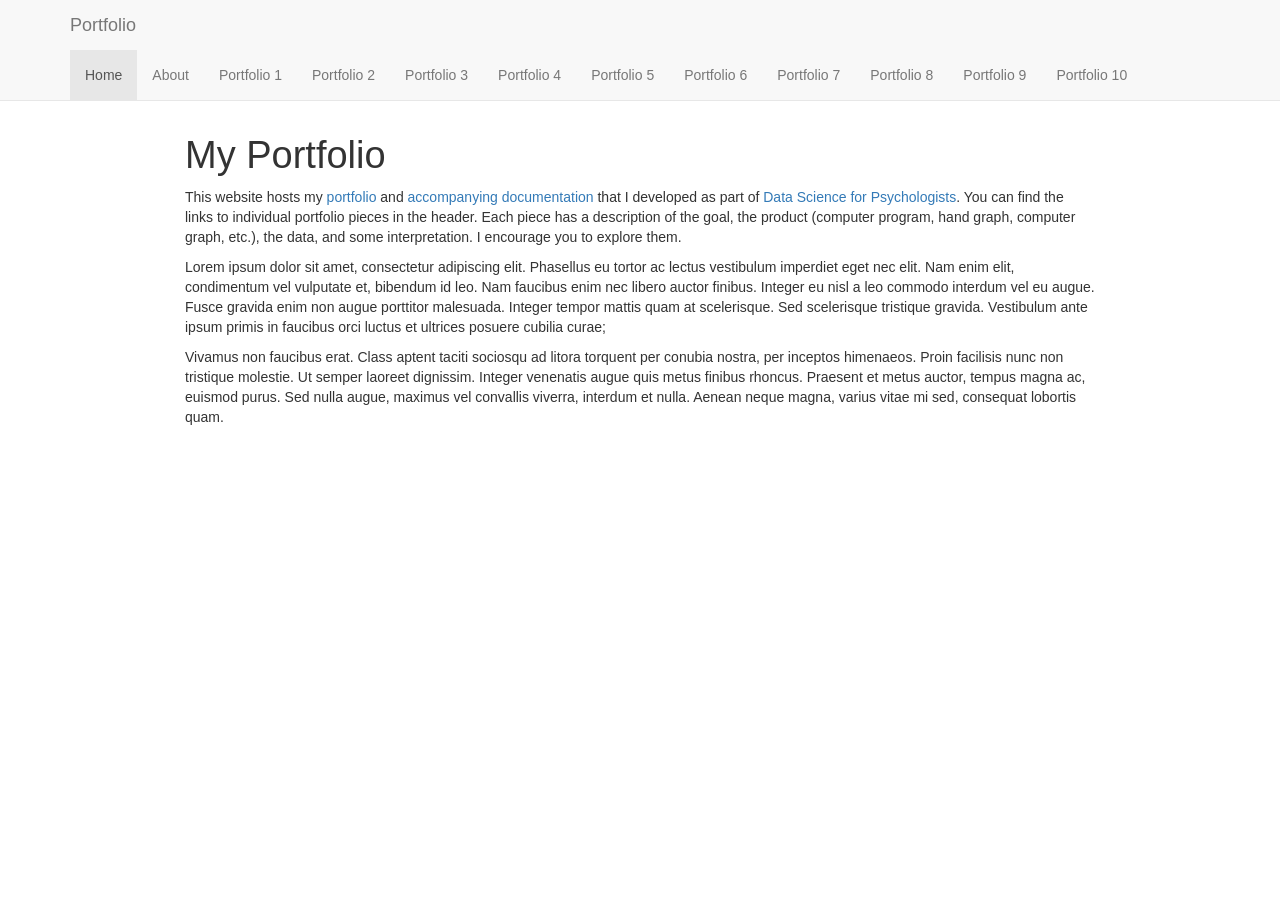
==== docs/index.html @ 92dfd5bc "Initial commit" ====
<!DOCTYPE html>

<html>

<head>

<meta charset="utf-8" />
<meta name="generator" content="pandoc" />
<meta http-equiv="X-UA-Compatible" content="IE=EDGE" />




<title>My Portfolio</title>

<script src="site_libs/header-attrs-2.30/header-attrs.js"></script>
<script src="site_libs/jquery-3.6.0/jquery-3.6.0.min.js"></script>
<meta name="viewport" content="width=device-width, initial-scale=1" />
<link href="site_libs/bootstrap-3.3.5/css/bootstrap.min.css" rel="stylesheet" />
<script src="site_libs/bootstrap-3.3.5/js/bootstrap.min.js"></script>
<script src="site_libs/bootstrap-3.3.5/shim/html5shiv.min.js"></script>
<script src="site_libs/bootstrap-3.3.5/shim/respond.min.js"></script>
<style>h1 {font-size: 34px;}
       h1.title {font-size: 38px;}
       h2 {font-size: 30px;}
       h3 {font-size: 24px;}
       h4 {font-size: 18px;}
       h5 {font-size: 16px;}
       h6 {font-size: 12px;}
       code {color: inherit; background-color: rgba(0, 0, 0, 0.04);}
       pre:not([class]) { background-color: white }</style>
<script src="site_libs/navigation-1.1/tabsets.js"></script>
<link href="site_libs/highlightjs-9.12.0/default.css" rel="stylesheet" />
<script src="site_libs/highlightjs-9.12.0/highlight.js"></script>

<style type="text/css">
  code{white-space: pre-wrap;}
  span.smallcaps{font-variant: small-caps;}
  span.underline{text-decoration: underline;}
  div.column{display: inline-block; vertical-align: top; width: 50%;}
  div.hanging-indent{margin-left: 1.5em; text-indent: -1.5em;}
  ul.task-list{list-style: none;}
    </style>

<style type="text/css">code{white-space: pre;}</style>
<script type="text/javascript">
if (window.hljs) {
  hljs.configure({languages: []});
  hljs.initHighlightingOnLoad();
  if (document.readyState && document.readyState === "complete") {
    window.setTimeout(function() { hljs.initHighlighting(); }, 0);
  }
}
</script>









<style type = "text/css">
.main-container {
  max-width: 940px;
  margin-left: auto;
  margin-right: auto;
}
img {
  max-width:100%;
}
.tabbed-pane {
  padding-top: 12px;
}
.html-widget {
  margin-bottom: 20px;
}
button.code-folding-btn:focus {
  outline: none;
}
summary {
  display: list-item;
}
details > summary > p:only-child {
  display: inline;
}
pre code {
  padding: 0;
}
</style>


<style type="text/css">
.dropdown-submenu {
  position: relative;
}
.dropdown-submenu>.dropdown-menu {
  top: 0;
  left: 100%;
  margin-top: -6px;
  margin-left: -1px;
  border-radius: 0 6px 6px 6px;
}
.dropdown-submenu:hover>.dropdown-menu {
  display: block;
}
.dropdown-submenu>a:after {
  display: block;
  content: " ";
  float: right;
  width: 0;
  height: 0;
  border-color: transparent;
  border-style: solid;
  border-width: 5px 0 5px 5px;
  border-left-color: #cccccc;
  margin-top: 5px;
  margin-right: -10px;
}
.dropdown-submenu:hover>a:after {
  border-left-color: #adb5bd;
}
.dropdown-submenu.pull-left {
  float: none;
}
.dropdown-submenu.pull-left>.dropdown-menu {
  left: -100%;
  margin-left: 10px;
  border-radius: 6px 0 6px 6px;
}
</style>

<script type="text/javascript">
// manage active state of menu based on current page
$(document).ready(function () {
  // active menu anchor
  href = window.location.pathname
  href = href.substr(href.lastIndexOf('/') + 1)
  if (href === "")
    href = "index.html";
  var menuAnchor = $('a[href="' + href + '"]');

  // mark the anchor link active (and if it's in a dropdown, also mark that active)
  var dropdown = menuAnchor.closest('li.dropdown');
  if (window.bootstrap) { // Bootstrap 4+
    menuAnchor.addClass('active');
    dropdown.find('> .dropdown-toggle').addClass('active');
  } else { // Bootstrap 3
    menuAnchor.parent().addClass('active');
    dropdown.addClass('active');
  }

  // Navbar adjustments
  var navHeight = $(".navbar").first().height() + 15;
  var style = document.createElement('style');
  var pt = "padding-top: " + navHeight + "px; ";
  var mt = "margin-top: -" + navHeight + "px; ";
  var css = "";
  // offset scroll position for anchor links (for fixed navbar)
  for (var i = 1; i <= 6; i++) {
    css += ".section h" + i + "{ " + pt + mt + "}\n";
  }
  style.innerHTML = "body {" + pt + "padding-bottom: 40px; }\n" + css;
  document.head.appendChild(style);
});
</script>

<!-- tabsets -->

<style type="text/css">
.tabset-dropdown > .nav-tabs {
  display: inline-table;
  max-height: 500px;
  min-height: 44px;
  overflow-y: auto;
  border: 1px solid #ddd;
  border-radius: 4px;
}

.tabset-dropdown > .nav-tabs > li.active:before, .tabset-dropdown > .nav-tabs.nav-tabs-open:before {
  content: "\e259";
  font-family: 'Glyphicons Halflings';
  display: inline-block;
  padding: 10px;
  border-right: 1px solid #ddd;
}

.tabset-dropdown > .nav-tabs.nav-tabs-open > li.active:before {
  content: "\e258";
  font-family: 'Glyphicons Halflings';
  border: none;
}

.tabset-dropdown > .nav-tabs > li.active {
  display: block;
}

.tabset-dropdown > .nav-tabs > li > a,
.tabset-dropdown > .nav-tabs > li > a:focus,
.tabset-dropdown > .nav-tabs > li > a:hover {
  border: none;
  display: inline-block;
  border-radius: 4px;
  background-color: transparent;
}

.tabset-dropdown > .nav-tabs.nav-tabs-open > li {
  display: block;
  float: none;
}

.tabset-dropdown > .nav-tabs > li {
  display: none;
}
</style>

<!-- code folding -->




</head>

<body>


<div class="container-fluid main-container">




<div class="navbar navbar-default  navbar-fixed-top" role="navigation">
  <div class="container">
    <div class="navbar-header">
      <button type="button" class="navbar-toggle collapsed" data-toggle="collapse" data-bs-toggle="collapse" data-target="#navbar" data-bs-target="#navbar">
        <span class="icon-bar"></span>
        <span class="icon-bar"></span>
        <span class="icon-bar"></span>
      </button>
      <a class="navbar-brand" href="index.html">Portfolio</a>
    </div>
    <div id="navbar" class="navbar-collapse collapse">
      <ul class="nav navbar-nav">
        <li>
  <a href="index.html">Home</a>
</li>
<li>
  <a href="about.html">About</a>
</li>
<li>
  <a href="p01.html">Portfolio 1</a>
</li>
<li>
  <a href="p02.html">Portfolio 2</a>
</li>
<li>
  <a href="p03.html">Portfolio 3</a>
</li>
<li>
  <a href="p04.html">Portfolio 4</a>
</li>
<li>
  <a href="p05.html">Portfolio 5</a>
</li>
<li>
  <a href="p06.html">Portfolio 6</a>
</li>
<li>
  <a href="p07.html">Portfolio 7</a>
</li>
<li>
  <a href="p08.html">Portfolio 8</a>
</li>
<li>
  <a href="p09.html">Portfolio 9</a>
</li>
<li>
  <a href="p10.html">Portfolio 10</a>
</li>
      </ul>
      <ul class="nav navbar-nav navbar-right">
        
      </ul>
    </div><!--/.nav-collapse -->
  </div><!--/.container -->
</div><!--/.navbar -->

<div id="header">



<h1 class="title toc-ignore">My Portfolio</h1>

</div>


<p>This website hosts my <a
href="https://datascience4psych.github.io/DataScience4Psych/guidance.html#portfolio">portfolio</a>
and <a
href="https://datascience4psych.github.io/DataScience4Psych/guidance.html#documenting-your-project">accompanying
documentation</a> that I developed as part of <a
href="https://datascience4psych.github.io/DataScience4Psych/">Data
Science for Psychologists</a>. You can find the links to individual
portfolio pieces in the header. Each piece has a description of the
goal, the product (computer program, hand graph, computer graph, etc.),
the data, and some interpretation. I encourage you to explore them.</p>
<p>Lorem ipsum dolor sit amet, consectetur adipiscing elit. Phasellus eu
tortor ac lectus vestibulum imperdiet eget nec elit. Nam enim elit,
condimentum vel vulputate et, bibendum id leo. Nam faucibus enim nec
libero auctor finibus. Integer eu nisl a leo commodo interdum vel eu
augue. Fusce gravida enim non augue porttitor malesuada. Integer tempor
mattis quam at scelerisque. Sed scelerisque tristique gravida.
Vestibulum ante ipsum primis in faucibus orci luctus et ultrices posuere
cubilia curae;</p>
<p>Vivamus non faucibus erat. Class aptent taciti sociosqu ad litora
torquent per conubia nostra, per inceptos himenaeos. Proin facilisis
nunc non tristique molestie. Ut semper laoreet dignissim. Integer
venenatis augue quis metus finibus rhoncus. Praesent et metus auctor,
tempus magna ac, euismod purus. Sed nulla augue, maximus vel convallis
viverra, interdum et nulla. Aenean neque magna, varius vitae mi sed,
consequat lobortis quam.</p>




</div>

<script>

// add bootstrap table styles to pandoc tables
function bootstrapStylePandocTables() {
  $('tr.odd').parent('tbody').parent('table').addClass('table table-condensed');
}
$(document).ready(function () {
  bootstrapStylePandocTables();
});


</script>

<!-- tabsets -->

<script>
$(document).ready(function () {
  window.buildTabsets("TOC");
});

$(document).ready(function () {
  $('.tabset-dropdown > .nav-tabs > li').click(function () {
    $(this).parent().toggleClass('nav-tabs-open');
  });
});
</script>

<!-- code folding -->


<!-- dynamically load mathjax for compatibility with self-contained -->
<script>
  (function () {
    var script = document.createElement("script");
    script.type = "text/javascript";
    script.src  = "https://mathjax.rstudio.com/latest/MathJax.js?config=TeX-AMS-MML_HTMLorMML";
    document.getElementsByTagName("head")[0].appendChild(script);
  })();
</script>

</body>
</html>
---- docs/site_libs/highlightjs-9.12.0/default.css ----
.hljs-literal {
  color: #990073;
}

.hljs-number {
  color: #099;
}

.hljs-comment {
  color: #998;
  font-style: italic;
}

.hljs-keyword {
  color: #900;
  font-weight: bold;
}

.hljs-string {
  color: #d14;
}
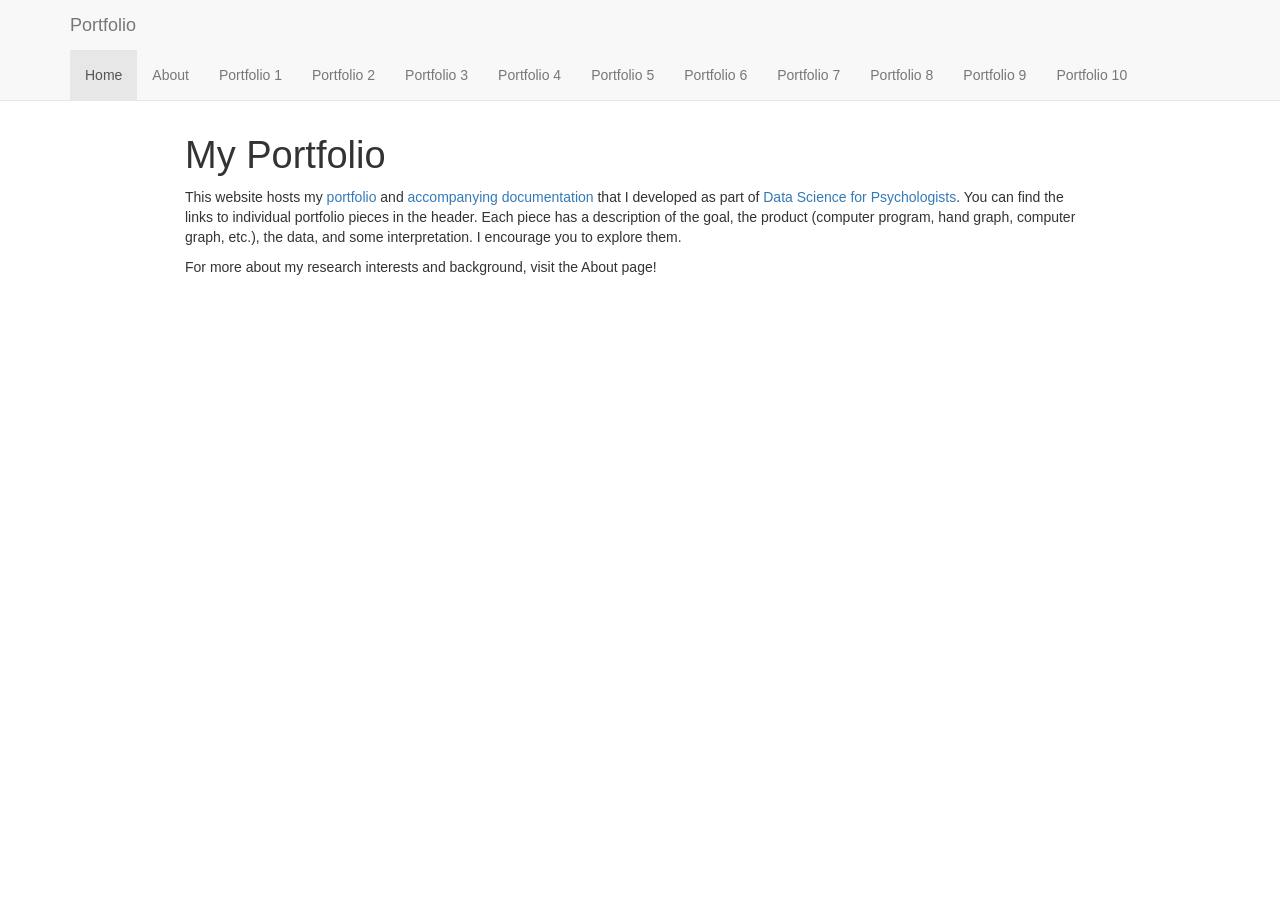
==== commit 5cb0afb4: "update" ====
--- a/docs/index.html
+++ b/docs/index.html
@@ -305,21 +305,8 @@
 portfolio pieces in the header. Each piece has a description of the
 goal, the product (computer program, hand graph, computer graph, etc.),
 the data, and some interpretation. I encourage you to explore them.</p>
-<p>Lorem ipsum dolor sit amet, consectetur adipiscing elit. Phasellus eu
-tortor ac lectus vestibulum imperdiet eget nec elit. Nam enim elit,
-condimentum vel vulputate et, bibendum id leo. Nam faucibus enim nec
-libero auctor finibus. Integer eu nisl a leo commodo interdum vel eu
-augue. Fusce gravida enim non augue porttitor malesuada. Integer tempor
-mattis quam at scelerisque. Sed scelerisque tristique gravida.
-Vestibulum ante ipsum primis in faucibus orci luctus et ultrices posuere
-cubilia curae;</p>
-<p>Vivamus non faucibus erat. Class aptent taciti sociosqu ad litora
-torquent per conubia nostra, per inceptos himenaeos. Proin facilisis
-nunc non tristique molestie. Ut semper laoreet dignissim. Integer
-venenatis augue quis metus finibus rhoncus. Praesent et metus auctor,
-tempus magna ac, euismod purus. Sed nulla augue, maximus vel convallis
-viverra, interdum et nulla. Aenean neque magna, varius vitae mi sed,
-consequat lobortis quam.</p>
+<p>For more about my research interests and background, visit the About
+page!</p>
 
 
 
